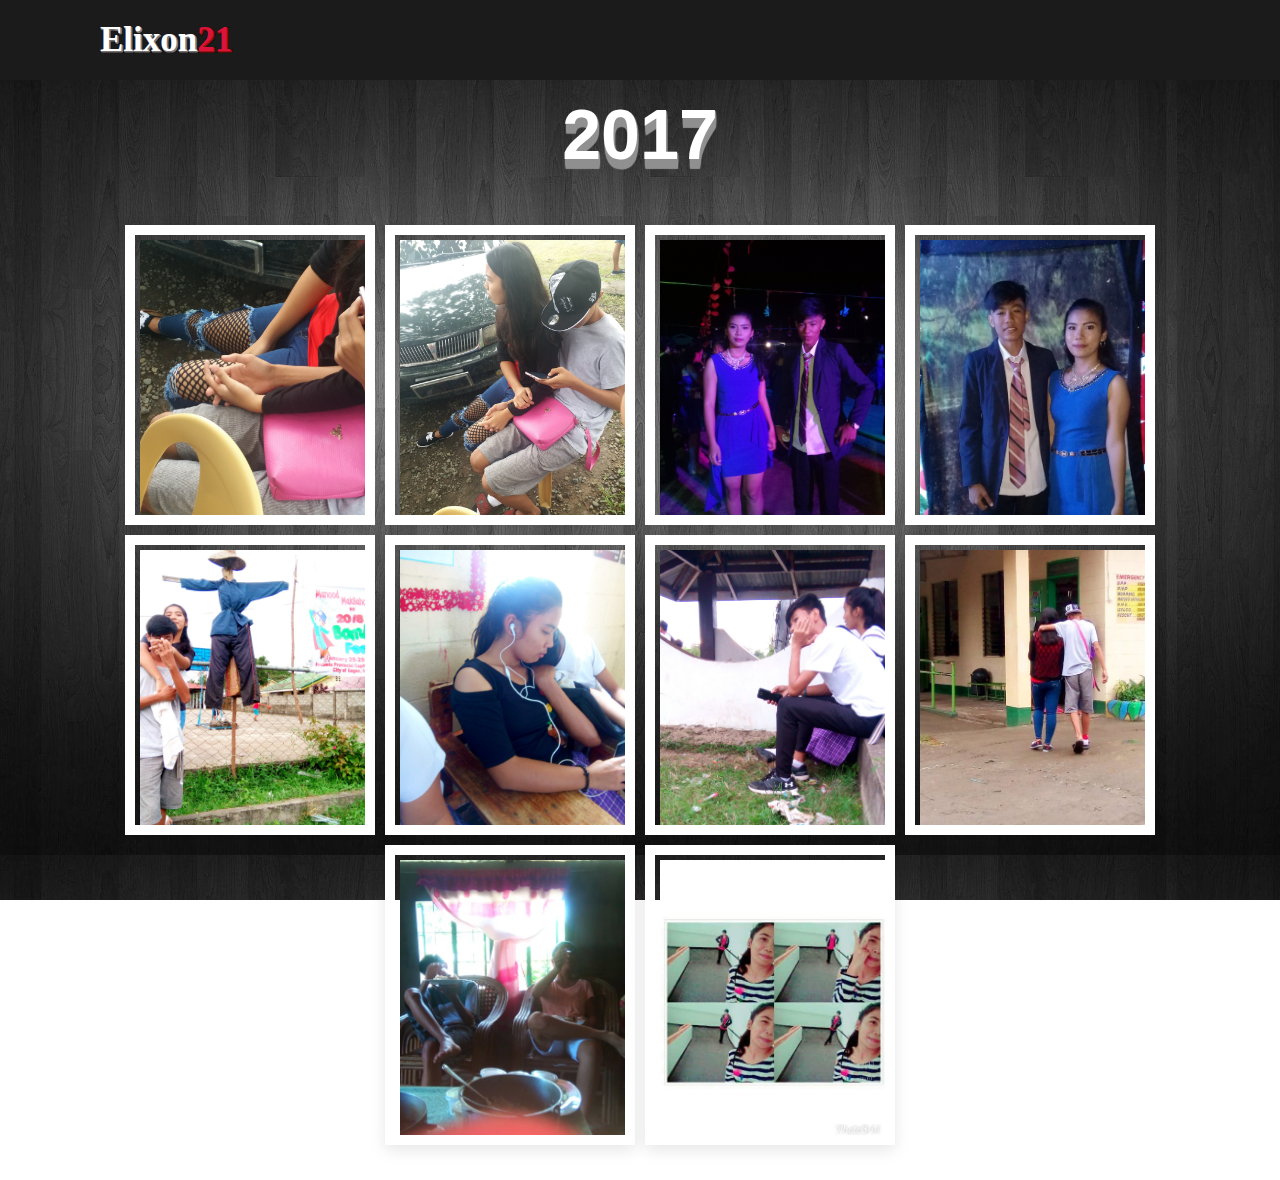
==== 2017.html @ 5657a8b3 "Add files via upload" ====
<!DOCTYPE html>
<html lang="en" dir="ltr">
   <head>
      <meta charset="UTF-8">
      <title>2017</title>
      <link rel="icon" href="img/logo.png" type="image/x-icon">
      <link rel="stylesheet" href="style1.css">
      <meta http-equiv="X-UA-Compatible" content="IE=edge">
      <link rel="stylesheet" href="https://cdnjs.cloudflare.com/ajax/libs/font-awesome/5.15.3/css/all.min.css"/>
      <meta name="viewport" content="width=device-width, initial-scale=1.0">
   </head>
   <body>
      <nav>
         <div class="logo">Elixon<span>21</span></div>
      </nav>
            <audio style="display: none;" autoplay loop src="audio/mahal na mahal kita - sam concepcion ( lyrical video).mp3" type="audio/mp3" >
               Your browser doesn't support MP3 format.
            </audio>
            <div class="container">
                <h1>2017</h1>
                <div class="image-container">
                    <div class="image"><img src="img-2017/img-1.jpg" alt=""></div>
                    <div class="image"><img src="img-2017/img-2.jpg" alt=""></div>
                    <div class="image"><img src="img-2017/img-3.jpg" alt=""></div>
                    <div class="image"><img src="img-2017/img-4.jpg" alt=""></div>
                    <div class="image"><img src="img-2017/img-5.jpg" alt=""></div>
                    <div class="image"><img src="img-2017/img-6.jpg" alt=""></div>
                    <div class="image"><img src="img-2017/img-7.jpg" alt=""></div>
                    <div class="image"><img src="img-2017/img-8.jpg" alt=""></div>
                    <div class="image"><img src="img-2017/img-9.jpg" alt=""></div>
                    <div class="image"><img src="img-2017/img-10.jpg" alt=""></div>
                </div>
                <div class="popup-img">
                   <span>&times;</span>
                   <img src="img-2017/img-1.jpg" alt="">
                </div>
            </div>
            
            <script>
               document.querySelectorAll('.image-container img').forEach(img =>{
               img.onclick = () =>{
                  document.querySelector('.popup-img').style.display = 'block';
                  document.querySelector('.popup-img img').src = img.getAttribute('src');
               }
            });
            document.querySelector('.popup-img span').onclick = () =>{
               document.querySelector('.popup-img').style.display = 'none';
            }
            </script>   
    </body>
    </html>
---- style1.css ----
*{
  margin: 0;
  padding: 0;
  box-sizing: border-box;
}
body{
  background-attachment: fixed;
  background-image: url(img/Background.jpg);
  background-position: center;
}
nav{
  display: flex;
  height: 80px;
  width: 100%;
  background: #1b1b1b;
  align-items: center;
  justify-content: space-between;
  padding: 0 50px 0 100px;
  flex-wrap: wrap;
}
nav .logo{
  color: #fff;
  font-size: 35px;
  font-weight: 600;
  font-style: 'Ubuntu';
  text-shadow: 1px 1px 1px #645f5f8c,
  1px 1px 1px #7e74748c,
  1px 1px 1px #928d8d8c,
  1px 1px 1px #9990908c,
  1px 1px 1px #a094948c,
  1px 1px 1px #a5a0a08c,
  1px 1px 1px #b8b3b38c,
  1px 1px 1px #bbb3b38c,
  1px 1px 1px #968d8d8c,
  1px 1px 1px #948b8b8c;
}
nav .logo span{
  color: crimson;
  text-shadow: 1px 1px 1px #a710108c,
    1px 1px 1px #a513138c,
    1px 1px 1px #a10f0f8c,
    1px 1px 1px #a10f0f8c,
    1px 1px 1px #a10f0f8c,
    1px 1px 1px #a10f0f8c,
    1px 1px 1px #a10f0f8c,
    1px 1px 1px #a10f0f8c,
    1px 1px 1px #8113138c,
    1px 1px 1px #7a14148c;
}

.container{
  position: relative;
  min-height: 100vh;
}
.container h1{
    font-size: 70px;
    font-family: Verdana, Geneva, Tahoma, sans-serif;
    font-weight: 900;
    padding:15px;
    font-style: normal;
    color: #fff;
    text-align: center;
    text-transform: capitalize;
    text-shadow: 1px 1px 1px #919191,
    1px 2px 1px #919191,
    1px 3px 1px #919191,
    1px 4px 1px #919191,
    1px 5px 1px #919191,
    1px 6px 1px #919191,
    1px 7px 1px #919191,
    1px 8px 1px #919191,
    1px 9px 1px #919191,
    1px 10px 1px #919191;
}
.container .image-container{
  display: flex;
  flex-wrap: wrap;
  gap: 15рx;
  justify-content: center;
  padding: 10px;
  margin: 20px;
}
.container .image-container .image{
  height: 300px;
  width: 250px;
  border: 10px solid #fff;
  box-shadow: 0 5px 15px rgba(0,0,0,.1);
  overflow: hidden;
  cursor: pointer;
  margin: 5px 5px;
}
.container .image-container .image img{
  height: 100%;
  width: 100%;
  object-fit: cover;
  transition: .2s linear;
  margin: 5px 5px;
}
.container .image-container .image img:hover{
  transform: scale(1.2);
}

.container .popup-img{
  position: fixed;
  top: 0;
  left: 0;
  background: rgba(0,0,0,.9);
  height: 100%;
  width: 100%;
  z-index: 100;
  display: none;
}
.container .popup-img span{
  position: absolute;
  top: 12px;
  justify-content: center;
  align-items: center;
  display: flex;
  right: 10px;
  background: rgba(15, 15, 15, 0.26);
  font-size: 40px;
  height: 30px;
  border-radius: 3px;
  width: 40px;
  font-weight: bolder;
  color: #fff;
  cursor: pointer;
  z-index: 100;
}
.container .popup-img img{
  position: absolute;
  top: 50%;
  left: 50%;
  transform: translate(-50% , -50%);
  border: 5px solid #fff;
  border-radius: 5px;
  width: 400px;
}
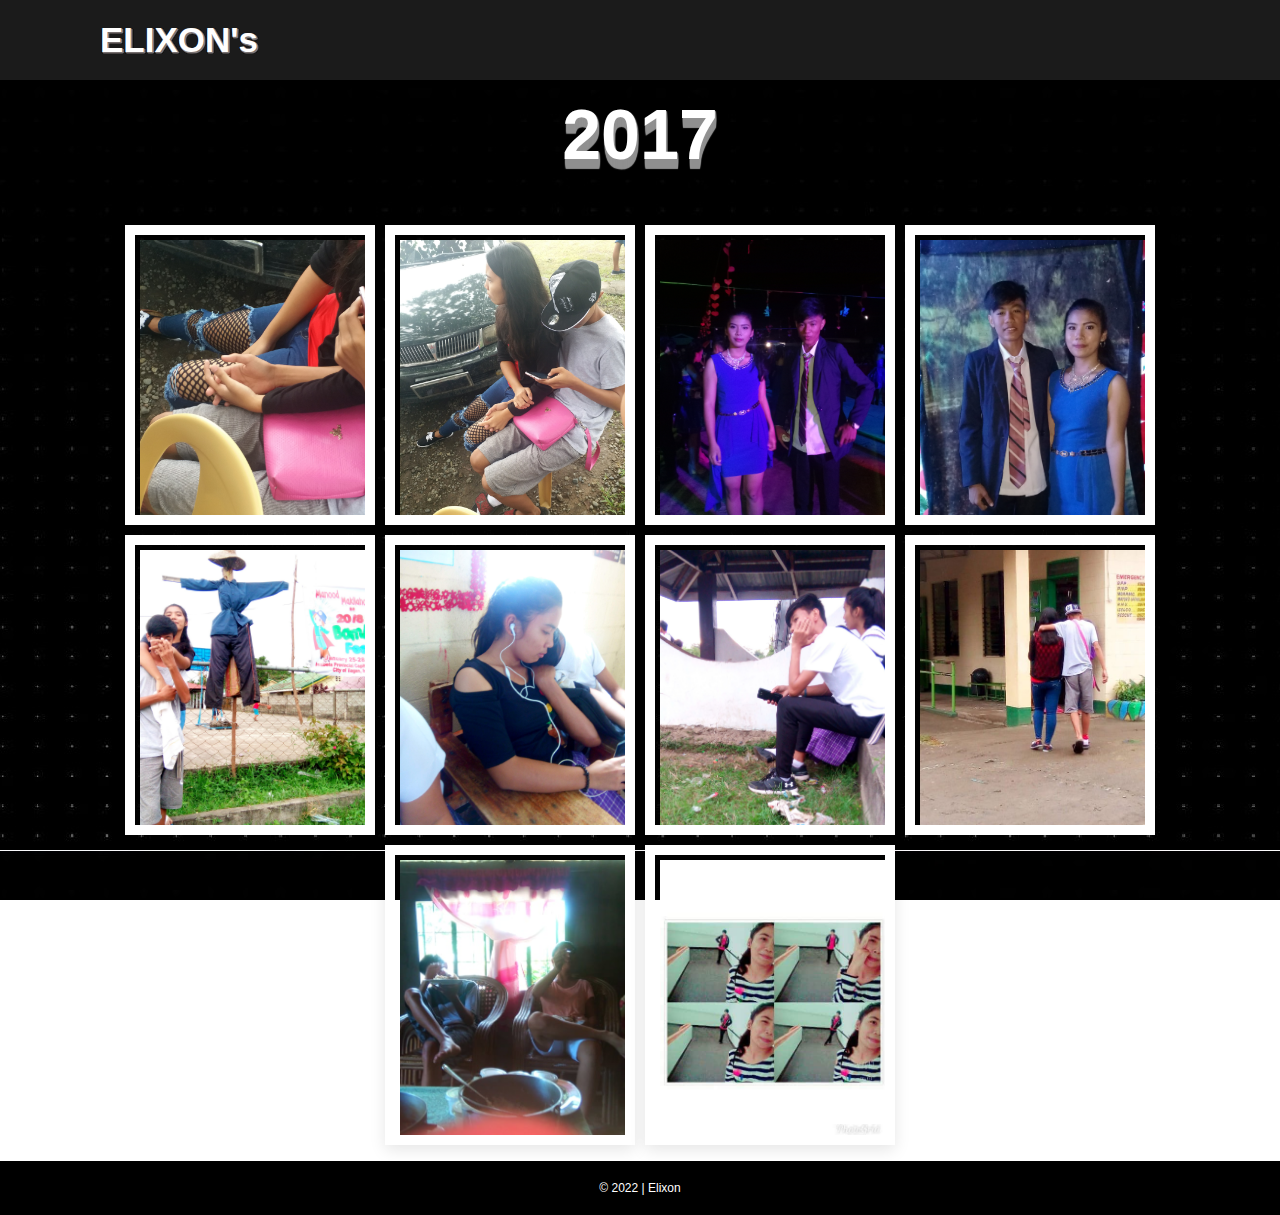
==== commit 23286dae: "Add files via upload" ====
--- a/2017.html
+++ b/2017.html
@@ -10,9 +10,48 @@
       <meta name="viewport" content="width=device-width, initial-scale=1.0">
    </head>
    <body>
+      <div class="popup-screen">
+         <div class="popup-box">
+           <i class="fas fa-times close-btn"></i>
+           <h2 style="  font-size: 22px;
+           font-weight: 900;
+           margin-bottom: 20px;">Sign up to get 10% off</h2>
+           <p>Become a Prime member.</p>
+           <a href="#" class="btn">Subscribe</a>
+         </div>
+       </div>
+      <script type="text/javascript">
+         const popupScreen = document.querySelector(".popup-screen");
+         const popupBox = document.querySelector(".popup-box");
+         const closeBtn = document.querySelector(".close-btn");
+     
+         window.addEventListener("load", () => {
+           setTimeout(() => {
+             popupScreen.classList.add("active");
+           }, 2000); //Popup the screen in 02 seconds after the page is loaded.
+         });
+     
+         closeBtn.addEventListener("click", () => {
+           popupScreen.classList.remove("active"); //Close the popup screen on click the close button.
+           //Create a cookie for a day (to expire within a day) on click the close button.
+           document.cookie = "WebsiteName=testWebsite; max-age=" + 24 * 60 * 60; //1 day = 24 hours = 24*60*60
+         });
+     
+         //Use the created cookie to hide or show the popup screen.
+         const WebsiteCookie = document.cookie.indexOf("WebsiteName=");
+     
+         if(WebsiteCookie != -1){
+           popupScreen.style.display = "none"; //Hide the popup screen if the cookie is not expired.
+         }
+         else{
+           popupScreen.style.display = "flex"; //Show the popup screen if the cookie is expired.
+         }
+         </script>
       <nav>
-         <div class="logo">Elixon<span>21</span></div>
+         <div class="logo"> <a href="main.html">ELIXON's</a> <span></span></div>
       </nav>
+
+
             <audio style="display: none;" autoplay loop src="audio/mahal na mahal kita - sam concepcion ( lyrical video).mp3" type="audio/mp3" >
                Your browser doesn't support MP3 format.
             </audio>
@@ -46,6 +85,11 @@
             document.querySelector('.popup-img span').onclick = () =>{
                document.querySelector('.popup-img').style.display = 'none';
             }
-            </script>   
+            </script> 
+            
+            <!-- bgcopyright -->
+         <div class="bgcopyright">
+            <div class="copyright">&COPY; 2022 | Elixon</div>
+          </div>
     </body>
     </html>--- a/style1.css
+++ b/style1.css
@@ -1,8 +1,210 @@
+@import url('https://fonts.googleapis.com/css2?family=Poppins:wght@100;200;300;400;500;600;700;800;900&display=swap');
+
+/*======= CSS variables =======*/
+:root{
+  --white-color: #fff;
+  --dark-color: #222;
+  --body-bg-color: #fff;
+  --section-bg-color: black;
+  --navigation-item-hover-color: #3b5378;
+
+  --text-shadow: 0 5px 25px rgba(0, 0, 0, 0.1);
+  --box-shadow: 0 5px 25px rgb(0 0 0 / 20%);
+
+  --scroll-bar-color: #fff;
+  --scroll-thumb-color: rgba(0, 0, 0, 0.678);
+  --scroll-thumb-hover-color: #454f6b;
+}
+
+/*======= Scroll bar =======*/
+::-webkit-scrollbar{
+  width: 11px;
+  background: var(--scroll-bar-color);
+}
+
+::-webkit-scrollbar-thumb{
+  width: 100%;
+  background: var(--scroll-thumb-color);
+  border-radius: 2em;
+}
+
+::-webkit-scrollbar-thumb:hover{
+  background: var(--scroll-thumb-hover-color);
+}
+
 *{
   margin: 0;
   padding: 0;
   box-sizing: border-box;
-}
+  font-family: 'Ubuntu', sans-serif;
+  
+}
+body{
+  min-height: 100vh;
+}
+
+.popup-screen{
+  z-index: 999999;
+  position: fixed;
+  background: rgba(255, 255, 255, 0.1);
+  backdrop-filter: blur(10px);
+  width: 100%;
+  height: 100vh;
+  display: flex;
+  justify-content: center;
+  align-items: center;
+  visibility: hidden;
+  transition: 0.5s ease;
+  transition-property: visibility;
+}
+
+.popup-screen.active{
+  visibility: visible;
+}
+
+.popup-box{
+  position: relative;
+  background: rgba(255, 255, 255, 0.8);
+  backdrop-filter: blur(10px);
+  max-width: 350px;
+  display: flex;
+  justify-content: center;
+  align-items: center;
+  flex-direction: column;
+  margin: 20px;
+  padding: 50px 40px;
+  border-radius: 20px;
+  box-shadow: 0 5px 25px rgb(0 0 0 / 20%);
+  transform: scale(0);
+  transition: 0.5s ease;
+  transition-property: transform;
+}
+
+.popup-screen.active .popup-box{
+  transform: scale(1);
+}
+
+.popup-box h2{
+  font-size: 2.1em;
+  font-weight: 800;
+  margin-bottom: 20px;
+}
+
+.popup-box p{
+  font-size: 1em;
+  margin-bottom: 30px;
+}
+
+.popup-box .btn{
+  color: #fff;
+  background: red;
+  font-size: 1.1em;
+  font-weight: 500;
+  text-decoration: none;
+  text-transform: uppercase;
+  padding: 7px 27px;
+  border-radius: 3px;
+}
+
+.close-btn{
+  position: absolute;
+  font-size: 1em;
+  top: 0;
+  right: 0;
+  margin: 15px;
+  cursor: pointer;
+  opacity: 0.5;
+  transition: 0.3s ease;
+  transition-property: opacity;
+}
+
+.close-btn:hover{
+  opacity: 1;
+}
+
+body{
+  min-height: 100vh;
+}
+
+.popup-screen{
+  z-index: 999999;
+  position: fixed;
+  background: rgba(255, 255, 255, 0.1);
+  backdrop-filter: blur(10px);
+  width: 100%;
+  height: 100vh;
+  display: flex;
+  justify-content: center;
+  align-items: center;
+  visibility: hidden;
+  transition: 0.5s ease;
+  transition-property: visibility;
+}
+
+.popup-screen.active{
+  visibility: visible;
+}
+
+.popup-box{
+  position: relative;
+  background: rgba(255, 255, 255, 0.8);
+  backdrop-filter: blur(10px);
+  max-width: 350px;
+  display: flex;
+  justify-content: center;
+  align-items: center;
+  flex-direction: column;
+  padding: 50px 40px;
+  border-radius: 20px;
+  box-shadow: 0 5px 25px rgb(0 0 0 / 20%);
+  transform: scale(0);
+  transition: 0.5s ease;
+  transition-property: transform;
+}
+
+.popup-screen.active .popup-box{
+  transform: scale(1);
+}
+
+.popup-box h2{
+  font-size: 25px;
+  font-weight: 800;
+  margin-bottom: 20px;
+}
+
+.popup-box p{
+  font-size: 1em;
+  margin-bottom: 30px;
+  padding: 5px 25px;
+}
+
+.popup-box .btn{
+  color: #fff;
+  background: red;
+  font-size: 1.1em;
+  font-weight: 500;
+  text-decoration: none;
+  text-transform: uppercase;
+  padding: 7px 27px;
+  border-radius: 3px;
+}
+
+.close-btn{
+  position: absolute;
+  font-size: 1em;
+  top: 0;
+  right: 0;
+  margin: 15px;
+  cursor: pointer;
+  opacity: 0.5;
+  transition: 0.3s ease;
+  transition-property: opacity;
+}
+
+.close-btn:hover{
+  opacity: 1;
+}
+
 body{
   background-attachment: fixed;
   background-image: url(img/Background.jpg);
@@ -18,8 +220,9 @@
   padding: 0 50px 0 100px;
   flex-wrap: wrap;
 }
-nav .logo{
+nav .logo a{
   color: #fff;
+  text-decoration: none;
   font-size: 35px;
   font-weight: 600;
   font-style: 'Ubuntu';
@@ -112,20 +315,14 @@
 }
 .container .popup-img span{
   position: absolute;
-  top: 12px;
-  justify-content: center;
-  align-items: center;
-  display: flex;
+  top: 0;
   right: 10px;
-  background: rgba(15, 15, 15, 0.26);
   font-size: 40px;
-  height: 30px;
-  border-radius: 3px;
-  width: 40px;
   font-weight: bolder;
   color: #fff;
   cursor: pointer;
   z-index: 100;
+  background: rgba(0,0,0,.9);
 }
 .container .popup-img img{
   position: absolute;
@@ -135,4 +332,20 @@
   border: 5px solid #fff;
   border-radius: 5px;
   width: 400px;
-}+}
+
+  /*======= copyright =======*/
+  .bgcopyright{
+    width: 100%;
+    background: black;
+    margin-top: -20px;
+    position: absolute;
+  }
+    .copyright {
+      font-size: 12px;
+      display: block;
+      text-align: center;
+      color: white;
+      border-top: 1.5px solid var(--white-color);
+      padding: 20px ;
+    }   